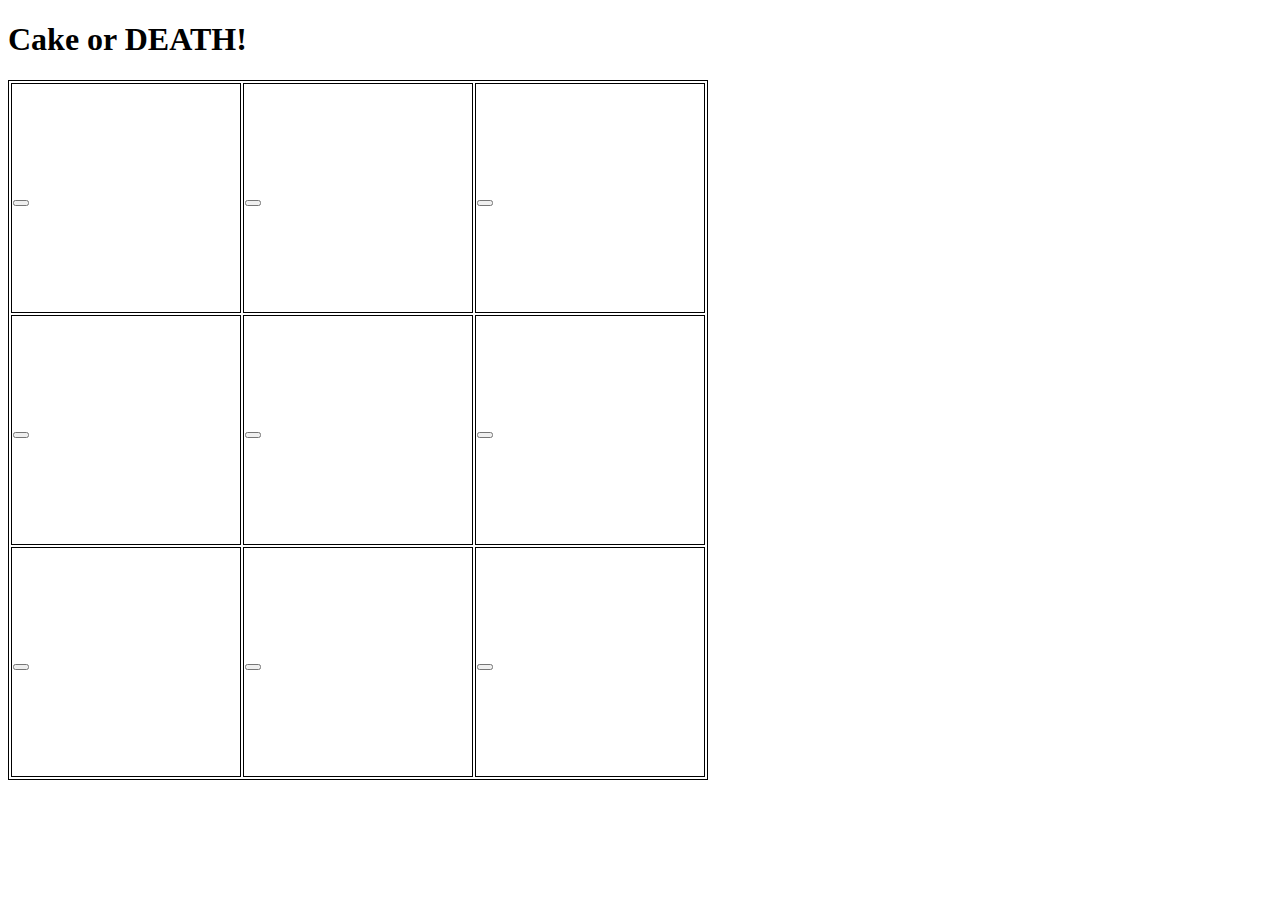
==== game.html @ b5477f81 "dynamically created game board and populated cells with buttons assigned values from array of board " ====
<!DOCTYPE html>
<html lang="en">
<head>
    <meta charset="UTF-8">
    <meta name="viewport" content="width=device-width, initial-scale=1.0">
    <meta http-equiv="X-UA-Compatible" content="ie=edge">
    <title>Game</title>
    <link rel="stylesheet" href="./src/game/game.css">
</head>
<body>
        <header>
            <h1>Cake or DEATH!</h1>
        </header>
    <main>
        <section id="game">
            <table>
                <tbody id="game-body"></tbody>
            </table>
        </section>
    </main>
    <footer></footer>
</body>
<script type="module" src="./src/game/game.js"></script>
</html>
---- src/game/game.css ----
table {
    border: 1px solid black;
    width: 700px;
    height: 700px;
}
td {
    border: 1px solid black;
}
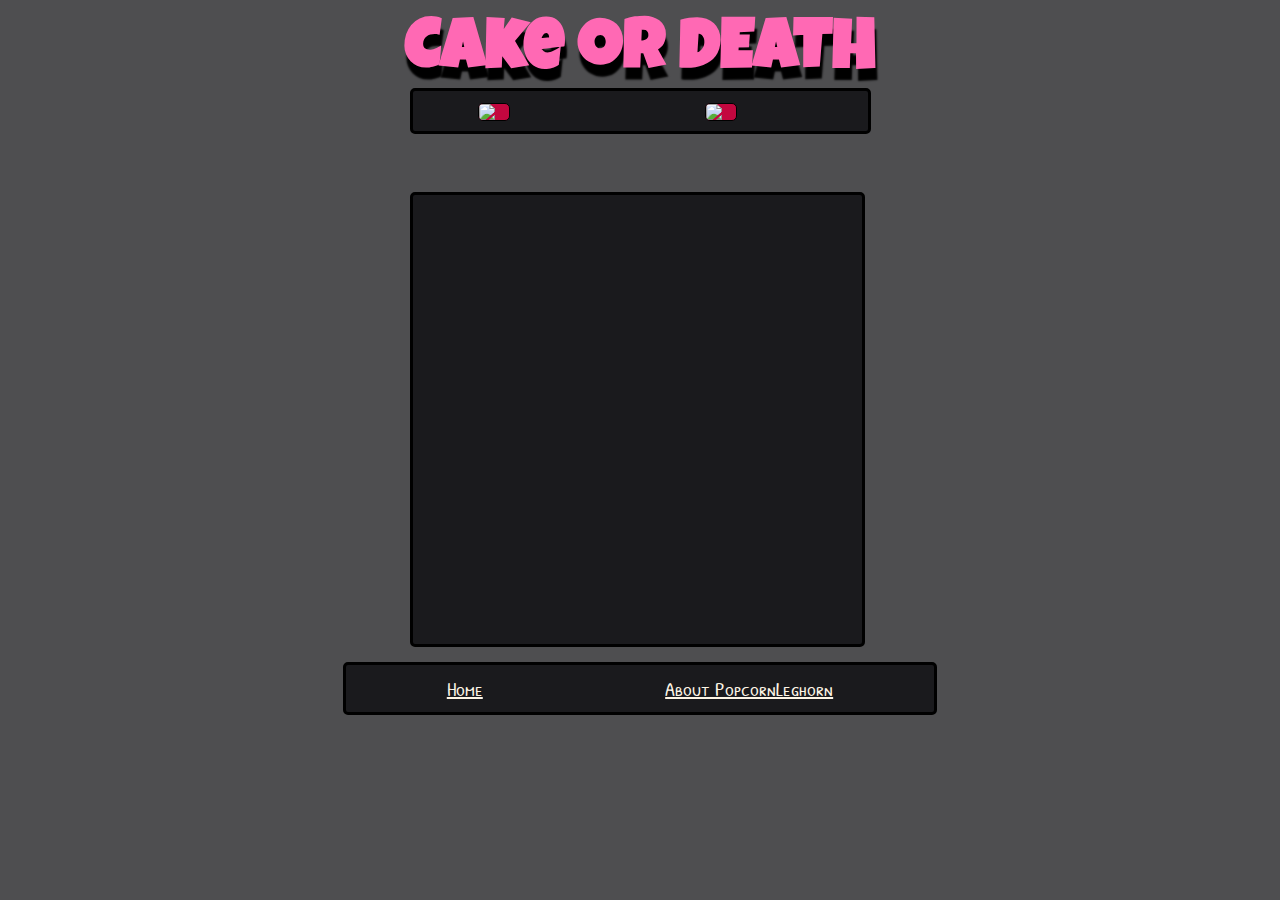
==== commit bfd13797: "Did a whole bunch of style and resizing and making changes for accessibility" ====
--- a/game.html
+++ b/game.html
@@ -6,19 +6,36 @@
     <meta http-equiv="X-UA-Compatible" content="ie=edge">
     <title>Game</title>
     <link rel="stylesheet" href="./src/game/game.css">
+    <link href="https://fonts.googleapis.com/css?family=Gloria+Hallelujah|Luckiest+Guy|Patrick+Hand+SC" rel="stylesheet">
 </head>
 <body>
         <header>
-            <h1>Cake or DEATH!</h1>
+            <h1>Cake or DEATH</h1>
         </header>
     <main>
+        <section id="user-info">
+            <p id="cake-player">
+                <img id="cake-icon" src="./assets/cake-icon-2.png">
+                <span id="cake-name"></span>
+            </p>
+            <p id="death-player">
+                <img id="death-icon" src="./assets/death-icon.png">
+                <span id="death-name"></span>
+            </p>
+        </section>
+        <section id="turn-count">
+            <p id="turn-display"></p>
+        </section>
         <section id="game">
-            <table>
+            <table id="game-table">
                 <tbody id="game-body"></tbody>
             </table>
         </section>
     </main>
-    <footer></footer>
+    <footer>
+            <a href="index.html">Home</a>
+            <a href="about-us.html">About PopcornLeghorn</a>
+        </footer>
 </body>
 <script type="module" src="./src/game/game.js"></script>
 </html>--- a/src/game/game.css
+++ b/src/game/game.css
@@ -1,8 +1,130 @@
+html {
+    background-color: #4E4E50;
+}
+
+body {
+    display: flex;
+    flex-direction: column;
+    align-items: center;
+}
+
+h1 {
+    font-family: 'Luckiest Guy', cursive;
+    color: hotpink;
+    font-size: 70px;
+    text-shadow: 2px 12px 2px black;
+    margin-top: 10px;
+    margin-bottom: -5px;
+}
+
+#user-info {
+    border: 3px solid black;
+    background-color: #1A1A1D;
+    width: 455px;
+    height: 40px;
+    display: flex;
+    justify-content: space-around;
+    margin: 5px;
+    border-radius: 5px;
+}
+
+#cake-player, #death-player {
+    display: flex; 
+    justify-content: space-evenly;
+    font-family: 'Gloria Hallelujah', cursive;
+    color: oldlace;
+    font-size: 23px;
+    align-items: center;
+    width: 300px; 
+    border-radius: 5px;
+}
+
+#turn-count {
+    color: oldlace;
+    text-shadow: 2px 2px 2px black;
+    margin: 5px;
+    border-radius: 5px;
+    font-family: 'Gloria Hallelujah', cursive;
+    font-size: 23px;
+    display: flex;
+    justify-content: center;
+    align-items: center;
+    height: 48px;
+}
+
+footer {
+    border: 3px solid black;
+    padding: 10px;
+    border-radius: 5px;
+    margin: 10px;
+    background-color: #1A1A1D;
+    width: 45%;
+    display: flex;
+    justify-content: space-around;
+}
+
+a {
+    color: oldlace;
+    font-family: 'Patrick Hand SC', cursive;
+    font-size: 20px;
+}
+
+#cake-icon, #death-icon {
+    border: 1px solid black;
+    background-color: #C3073F;
+    width: 30px;
+    border-radius: 5px;
+    margin-bottom: 5px;
+}
+
 table {
-    border: 1px solid black;
-    width: 700px;
-    height: 700px;
+    border-collapse: separate;
+    border-spacing: 6px;
 }
-td {
-    border: 1px solid black;
-}+
+#game-table {
+    border: 3px solid black;
+    width: 455px;
+    background-color: #1A1A1D;
+    height: 455px;
+    display: flex;
+    justify-content: center;
+    align-items: center;
+    margin: 5px;
+    left: 50%;
+    border-radius: 5px;
+}
+
+.game-cell {
+    text-align: center;
+    border: 4px solid black;
+    border-radius: 5px;
+    padding: 0px;
+    width: 130px;
+    height: 130px;
+    text-align: center;
+}
+
+button {
+    width: 130px;
+    height: 130px;
+    display: flex;
+    align-self: center;
+}
+
+.gameboard-buttons {
+    background-image: url('../../assets/cake-or-death.png');
+    background-size: cover;
+}
+
+.cake-cell {
+    background-image: url('../../assets/cake-icon-2.png');
+    background-size: cover;
+    background-color: #C3073F;
+}
+
+.death-cell {
+    background-image: url('../../assets/death-icon.png');
+    background-size: cover;
+    background-color: #C3073F;
+}
